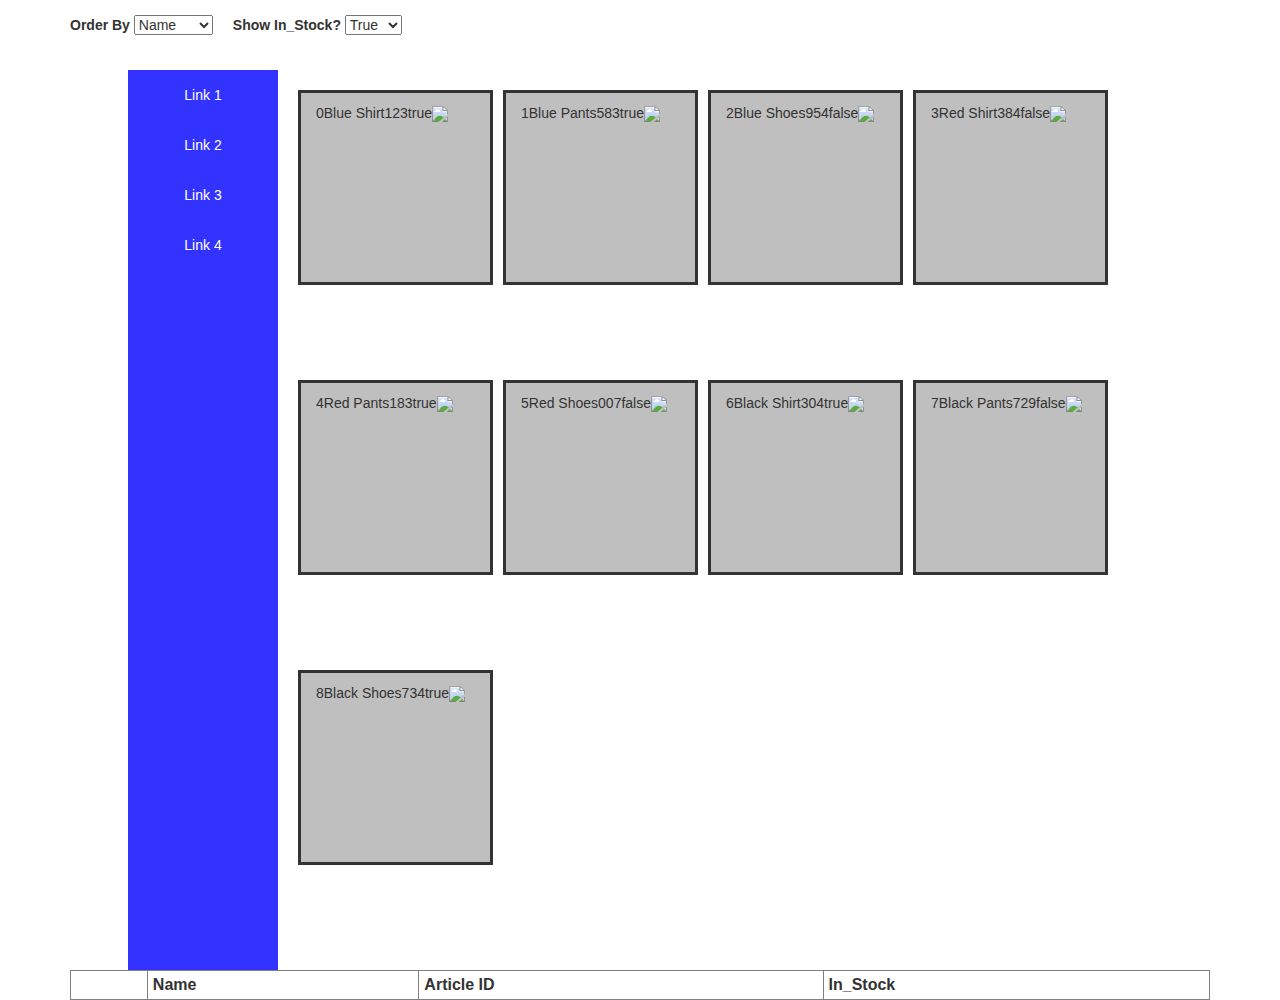
==== p1_prodctlist.html @ ffd0509e "Add files via upload" ====
<!DOCTYPE>
<html>
	<head>
		<title>Advanced JS Example</title>
		<link rel="stylesheet" type="text/css" href="https://maxcdn.bootstrapcdn.com/bootstrap/3.3.7/css/bootstrap.min.css">
		<link rel="stylesheet" type="text/css" href="media-queries.css">

	</head>
	<body>
		<div class="container" id="page-wrapper">

			<div class="filter-wrapper">

				<div class="form-group" style="margin-right: 20px;">
					<label for="orderBy">Order By</label>
					<select id="orderBy" name="orderBy">
						<option value="name">Name</option>
						<option value="In_Stock">In_Stock</option>
						<option value="_id">Article ID</option>
					</select>
				</div>

				<div class="form-group">
					<label for="In_Stock">Show In_Stock?</label>	
					<select id="In_Stock" name="In_Stock">
						<option value="true">True</option>
						<option value="false">False</option>
					</select>
				</div>

			</div>
<div class="app-container">

			<aside class="navigation">
				<a href="#">Link 1</a>
				<a href="#">Link 2</a>
				<a href="#">Link 3</a>
				<a href="#">Link 4</a>
			</aside>

			<div id="results-table2" class="content-container">
			
				
			</div>

		</div>
			<table id="results-table" border="1">
				<thead>
					<tr>
						<th>&nbsp;</th>
						<th>Name</th>
						<th>Article ID</th>
						<th>In_Stock</th>
					</tr>
				</thead>

				<!-- Results will be added through JavaScript -->
				<tbody></tbody>
			</table>

		</div>
		
		<script type="text/javascript" src="advanced.js"></script>
	</body>
</html>
---- media-queries.css ----
Skip to content
Why GitHub? 
Enterprise
Explore 
Marketplace
Pricing 
Search

Sign in
Sign up
1 1 0 bnissen24/week2CSS
 Code  Issues 0  Pull requests 0  Projects 0  Insights
Join GitHub today
GitHub is home to over 31 million developers working together to host and review code, manage projects, and build software together.

week2CSS/mediaQueries/media-queries.css
74c92a3  25 days ago
@arkzero arkzero first commit
     
94 lines (79 sloc)  1.31 KB
html, body {
	min-height: 100%;
	margin: 0;
	padding: 0;
	background-color: lightblue;
}

.app-container {
	width: 1024px;
	margin: auto;
	display: flex;
	min-height: 100%;
	background-color: white;
}

.navigation {
	flex: 0 0 150px;
	min-height: 100%;
	background-color: #3333FF;
}

.navigation a {
	display: block;
	padding: 15px;
	text-align: center;
	color: white;
	font-family: sans-serif;
	text-decoration: none;
}

.navigation a:hover {
	color: red;
}

.content-container {
	flex: 1 1 auto;
	width: 100%;
	margin: 10px;
	padding: 5px;
	display: flex;
	flex-wrap: wrap;
}

.content-container .card {
	height: 195px;
	flex: 0 0 195px;
	background-color: #bfbfbf;
	border: 3px solid #333;
	margin: 5px;
}

@media only screen and (max-width: 1199px) {
	.app-container {
		flex-direction: column;
		width: 900px;
	}

	.navigation {
		min-height: auto;
		flex: 0 0 35px;
	}

	.navigation a {
		display: inline-block;
	}
}

@media only screen and (min-width: 750px) and (max-width: 1000px) {
	.app-container {
		width: 720px;
	}

	.content-container .card {
		flex-basis: 330px;
		height: 330px;
	}
}

@media only screen and (max-width: 749px) {
	.app-container {
		margin: 0 15px;
		width: calc(100% - 30px);
	}

	.content-container {
		width: calc(100% - 50px);
	}

	.content-container .card {
		height: 50px;
		flex-basis: 100%;
	}
}
.filter-wrapper {
	display: flex;
	margin: 15px 0;
}

#results-table {
	width: 100%;
}

#results-table td, #results-table th {
	padding: 5px;
}
body {
	display: flex;
}

.card, .card--dark {
	height: 330px;
	width: 330px;
	border: 3px solid #333;
	display: inline-block;
	margin: 10px 15px;
	display: flex;
	flex-direction: column;
}

.card__content {
	width: 100%;
	height: 220px;
	background-color: #bfbfbf;
	flex: 1 1 auto;
}

.card__title {
	padding: 10px 15px 0;
	font-weight: 700;
	color: #666;
	flex: 0 0 30px;
}

.card__body, .card__body--big {
	padding: 10px 15px;
	font-weight: 200;
	color: #333;
	flex: 0 0 20px;
}

.card__body--big {
	font-size: 20px;
	font-weight: 700;
}

.card--dark .card__content {
	background-color: #eee;
}

.card--dark .card__title {
	background-color: #666;
	color: #bfbfbf;
}

.card--dark .card__body, .card--dark .card__body--big {
	background-color: #666;
	color: #efefef;
}
© 2019 GitHub, Inc.
Terms
Privacy
Security
Status
Help
Contact GitHub
Pricing
API
Training
Blog
About
Press h to open a hovercard with more details.
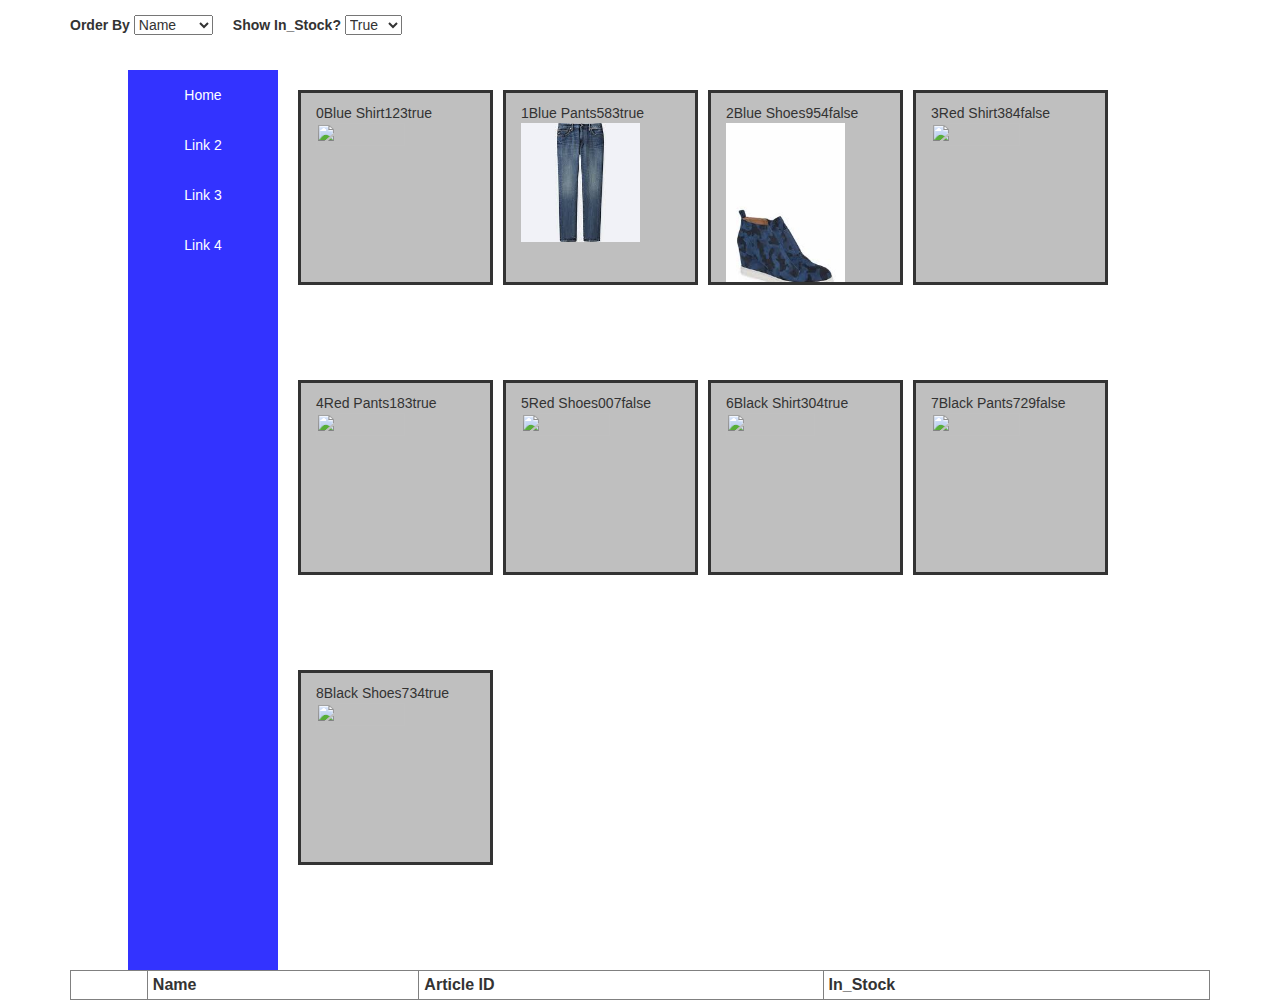
==== commit 2dc42408: "Task: linked home and products pages" ====
--- a/p1_prodctlist.html
+++ b/p1_prodctlist.html
@@ -32,7 +32,7 @@
 <div class="app-container">
 
 			<aside class="navigation">
-				<a href="#">Link 1</a>
+				<a href="https://web.njit.edu/~rvz2/IS322-project-1/">Home</a>
 				<a href="#">Link 2</a>
 				<a href="#">Link 3</a>
 				<a href="#">Link 4</a>
--- a/media-queries.css
+++ b/media-queries.css
@@ -1,191 +1,199 @@
-Skip to content
-Why GitHub? 
-Enterprise
-Explore 
-Marketplace
-Pricing 
-Search
-
-Sign in
-Sign up
-1 1 0 bnissen24/week2CSS
- Code  Issues 0  Pull requests 0  Projects 0  Insights
-Join GitHub today
-GitHub is home to over 31 million developers working together to host and review code, manage projects, and build software together.
-
-week2CSS/mediaQueries/media-queries.css
-74c92a3  25 days ago
-@arkzero arkzero first commit
-     
-94 lines (79 sloc)  1.31 KB
-html, body {
-	min-height: 100%;
-	margin: 0;
-	padding: 0;
-	background-color: lightblue;
-}
-
-.app-container {
-	width: 1024px;
-	margin: auto;
-	display: flex;
-	min-height: 100%;
-	background-color: white;
-}
-
-.navigation {
-	flex: 0 0 150px;
-	min-height: 100%;
-	background-color: #3333FF;
-}
-
-.navigation a {
-	display: block;
-	padding: 15px;
-	text-align: center;
-	color: white;
-	font-family: sans-serif;
-	text-decoration: none;
-}
-
-.navigation a:hover {
-	color: red;
-}
-
-.content-container {
-	flex: 1 1 auto;
-	width: 100%;
-	margin: 10px;
-	padding: 5px;
-	display: flex;
-	flex-wrap: wrap;
-}
-
-.content-container .card {
-	height: 195px;
-	flex: 0 0 195px;
-	background-color: #bfbfbf;
-	border: 3px solid #333;
-	margin: 5px;
-}
-
-@media only screen and (max-width: 1199px) {
-	.app-container {
-		flex-direction: column;
-		width: 900px;
-	}
-
-	.navigation {
-		min-height: auto;
-		flex: 0 0 35px;
-	}
-
-	.navigation a {
-		display: inline-block;
-	}
-}
-
-@media only screen and (min-width: 750px) and (max-width: 1000px) {
-	.app-container {
-		width: 720px;
-	}
-
-	.content-container .card {
-		flex-basis: 330px;
-		height: 330px;
-	}
-}
-
-@media only screen and (max-width: 749px) {
-	.app-container {
-		margin: 0 15px;
-		width: calc(100% - 30px);
-	}
-
-	.content-container {
-		width: calc(100% - 50px);
-	}
-
-	.content-container .card {
-		height: 50px;
-		flex-basis: 100%;
-	}
-}
-.filter-wrapper {
-	display: flex;
-	margin: 15px 0;
-}
-
-#results-table {
-	width: 100%;
-}
-
-#results-table td, #results-table th {
-	padding: 5px;
-}
-body {
-	display: flex;
-}
-
-.card, .card--dark {
-	height: 330px;
-	width: 330px;
-	border: 3px solid #333;
-	display: inline-block;
-	margin: 10px 15px;
-	display: flex;
-	flex-direction: column;
-}
-
-.card__content {
-	width: 100%;
-	height: 220px;
-	background-color: #bfbfbf;
-	flex: 1 1 auto;
-}
-
-.card__title {
-	padding: 10px 15px 0;
-	font-weight: 700;
-	color: #666;
-	flex: 0 0 30px;
-}
-
-.card__body, .card__body--big {
-	padding: 10px 15px;
-	font-weight: 200;
-	color: #333;
-	flex: 0 0 20px;
-}
-
-.card__body--big {
-	font-size: 20px;
-	font-weight: 700;
-}
-
-.card--dark .card__content {
-	background-color: #eee;
-}
-
-.card--dark .card__title {
-	background-color: #666;
-	color: #bfbfbf;
-}
-
-.card--dark .card__body, .card--dark .card__body--big {
-	background-color: #666;
-	color: #efefef;
-}
-© 2019 GitHub, Inc.
-Terms
-Privacy
-Security
-Status
-Help
-Contact GitHub
-Pricing
-API
-Training
-Blog
-About
+Skip to content
+Why GitHub? 
+Enterprise
+Explore 
+Marketplace
+Pricing 
+Search
+
+Sign in
+Sign up
+1 1 0 bnissen24/week2CSS
+ Code  Issues 0  Pull requests 0  Projects 0  Insights
+Join GitHub today
+GitHub is home to over 31 million developers working together to host and review code, manage projects, and build software together.
+
+week2CSS/mediaQueries/media-queries.css
+74c92a3  25 days ago
+@arkzero arkzero first commit
+     
+94 lines (79 sloc)  1.31 KB
+html, body {
+	min-height: 100%;
+	margin: 0;
+	padding: 0;
+	background-color: lightblue;
+}
+
+.app-container {
+	width: 1024px;
+	margin: auto;
+	display: flex;
+	min-height: 100%;
+	background-color: white;
+}
+
+.navigation {
+	flex: 0 0 150px;
+	min-height: 100%;
+	background-color: #3333FF;
+}
+
+.navigation a {
+	display: block;
+	padding: 15px;
+	text-align: center;
+	color: white;
+	font-family: sans-serif;
+	text-decoration: none;
+}
+
+.navigation a:hover {
+	color: red;
+}
+
+.content-container {
+	flex: 1 1 auto;
+	width: 100%;
+	margin: 10px;
+	padding: 5px;
+	display: flex;
+	flex-wrap: wrap;
+}
+
+.content-container .card {
+	height: 195px;
+	flex: 0 0 195px;
+	background-color: #bfbfbf;
+	border: 3px solid #333;
+	margin: 5px;
+}
+
+@media only screen and (max-width: 1199px) {
+	.app-container {
+		flex-direction: column;
+		width: 900px;
+	}
+
+	.navigation {
+		min-height: auto;
+		flex: 0 0 35px;
+	}
+
+	.navigation a {
+		display: inline-block;
+	}
+}
+
+@media only screen and (min-width: 750px) and (max-width: 1000px) {
+	.app-container {
+		width: 720px;
+	}
+
+	.content-container .card {
+		flex-basis: 330px;
+		height: 330px;
+	}
+}
+
+@media only screen and (max-width: 749px) {
+	.app-container {
+		margin: 0 15px;
+		width: calc(100% - 30px);
+	}
+
+	.content-container {
+		width: calc(100% - 50px);
+	}
+
+	.content-container .card {
+		height: 50px;
+		flex-basis: 100%;
+	}
+}
+.filter-wrapper {
+	display: flex;
+	margin: 15px 0;
+}
+
+#results-table {
+	width: 100%;
+}
+
+#results-table td, #results-table th {
+	padding: 5px;
+}
+body {
+	display: flex;
+}
+
+.card, .card--dark {
+	height: 330px;
+	width: 330px;
+	border: 3px solid #333;
+	display: inline-block;
+	margin: 10px 15px;
+	display: flex;
+	flex-direction: column;
+}
+
+.card__content {
+	width: 100%;
+	height: 220px;
+	background-color: #bfbfbf;
+	flex: 1 1 auto;
+}
+
+.card__title {
+	padding: 10px 15px 0;
+	font-weight: 700;
+	color: #666;
+	flex: 0 0 30px;
+}
+
+.card__body, .card__body--big {
+	padding: 10px 15px;
+	font-weight: 200;
+	color: #333;
+	flex: 0 0 20px;
+}
+
+.card__body--big {
+	font-size: 20px;
+	font-weight: 700;
+}
+
+.card--dark .card__content {
+	background-color: #eee;
+}
+
+.card--dark .card__title {
+	background-color: #666;
+	color: #bfbfbf;
+}
+
+.card--dark .card__body, .card--dark .card__body--big {
+	background-color: #666;
+	color: #efefef;
+}
+
+.image--fit-inside {
+	width: 75%;
+}
+
+.card--fit-inside {
+	overflow: hidden;
+}
+© 2019 GitHub, Inc.
+Terms
+Privacy
+Security
+Status
+Help
+Contact GitHub
+Pricing
+API
+Training
+Blog
+About
 Press h to open a hovercard with more details.